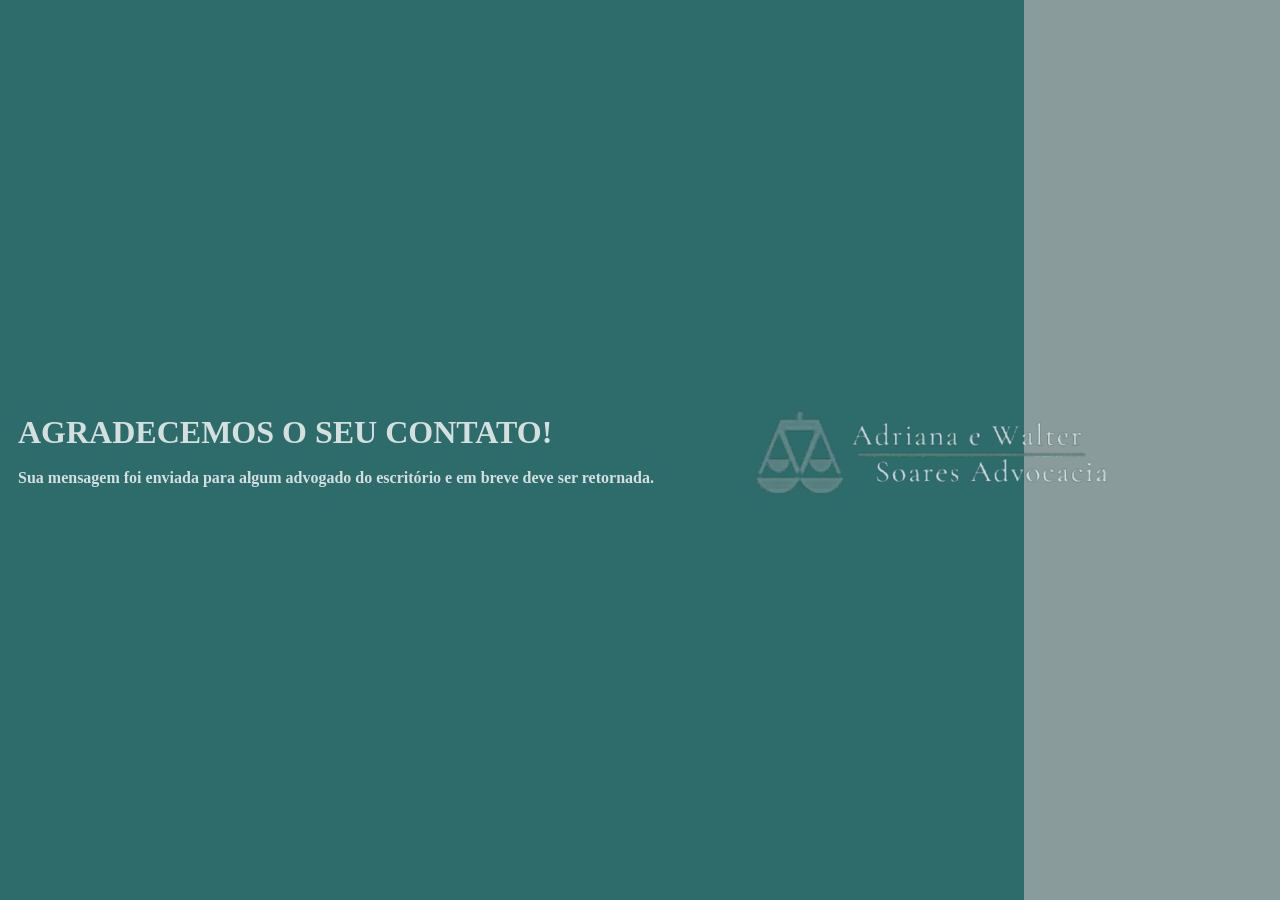
==== agradecimento.html @ cdaee6bd "add trank you html" ====
<!DOCTYPE html>
<html lang="en">
<head>
    <meta charset="UTF-8">
    <meta name="viewport" content="width=device-width, initial-scale=1.0">
    <title>Obrigado pelo contato!</title>
    <link rel="shortcut icon" href="assets/images/favicon_io/favicon.ico" type="image/x-icon">
    <link rel="stylesheet" href="agradecimento.css">
</head>
<body>
        <div id="hero">
            <div id="hero-content">
                <h1>AGRADECEMOS O SEU CONTATO!</h1>
                <h4>Sua mensagem foi enviada para algum advogado do escritório e em breve deve ser retornada.</h4>
            </div>
            <div id="hero-image">
                <img src="assets/images/logoheader.png" alt="Logo da AWS advocacia">
            </div> 
        
        </div>
    </header>
    
</body>
</html>
---- agradecimento.css ----
:root{
    --color-primary:    #1C2B2B;
    --color-secondary:  #2E6B6B;
    --color-accent:     #4A9E9E;
    --color-light:      #D4DFE0;
    --color-muted:      #8A9B9C;

    --color-bg:         var(--color-primary);
    --color-text:       var(--color-light);
    --color-text-muted: var(--color-muted);
    --color-btn:        var(--color-accent);
    --color-btn-hover:  var(--color-secondary);
}

*{
    margin: 0;
    overflow-x: hidden;
    overflow-y: hidden;
}

#hero{
    background-image:linear-gradient(to right, var(--color-secondary) 80%, var(--color-muted) 20%);
    display: flex;
    flex-direction: row;
    align-items: center;
    justify-content: left;
    height: 100vh;
    width: 100%;
    gap:8vw;

}
#hero-content h1{
    margin-left: 2vh;
    color: var(--color-light);
}
#hero-content h4{
    margin: 2vh 0 0 2vh;
    color: var(--color-text);
}
#hero-image img{
    display: block;
    width: 100%;
    height: 100%;
    object-fit: cover;
}

@media (max-width:570px){
#hero{
    flex-direction: column;
    justify-content: center;
    align-items:start ;
}
#hero-content{
    display: flex;
    flex-direction: column;
    width: 100%;
    gap: 2vh;
}
#hero-content h1{
    width: 100%;
    margin-left: 0;
}
#hero-content h4{
    width: 100%;
    margin:0;
}
}
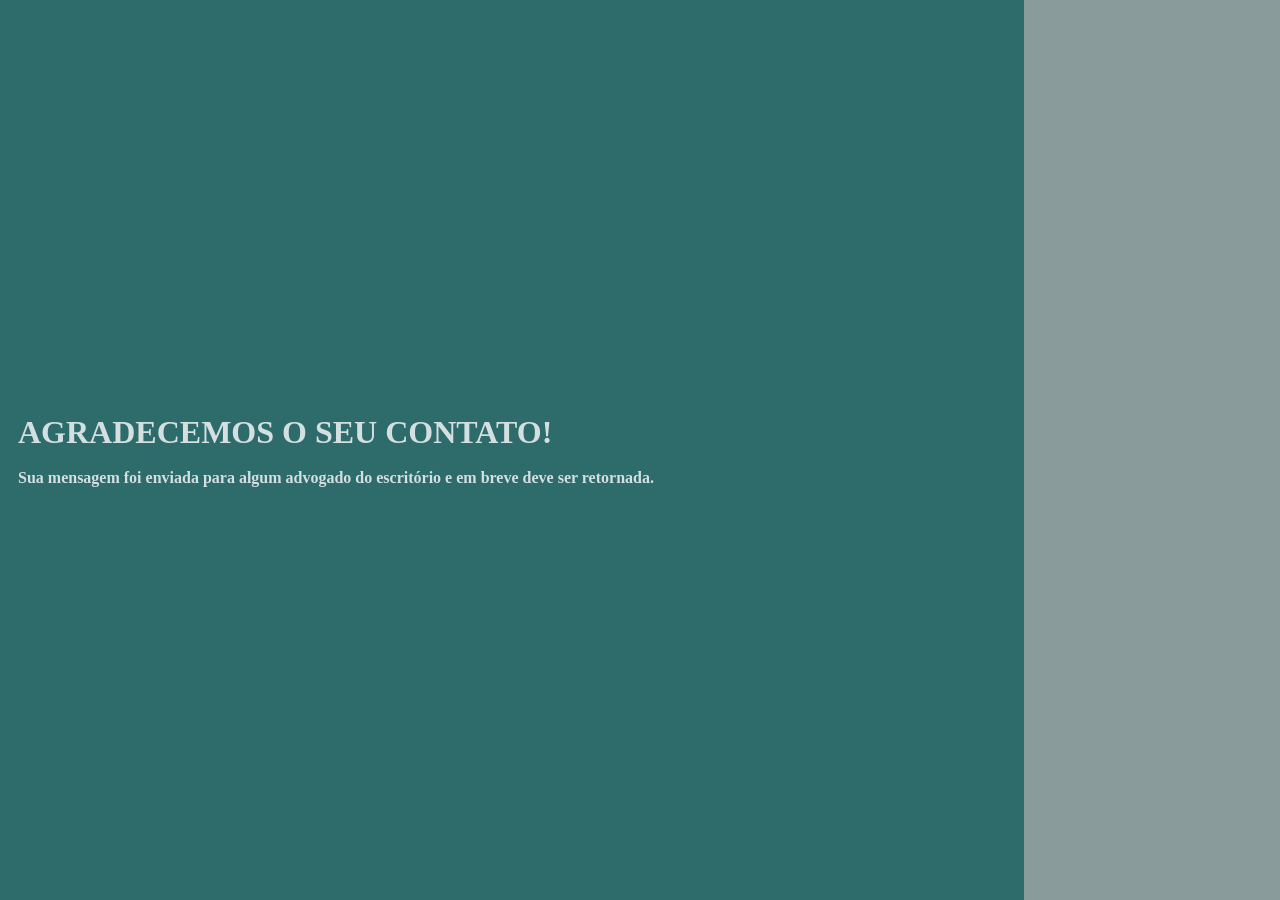
==== commit c559c9a7: "update thank you page" ====
--- a/agradecimento.html
+++ b/agradecimento.html
@@ -13,10 +13,6 @@
                 <h1>AGRADECEMOS O SEU CONTATO!</h1>
                 <h4>Sua mensagem foi enviada para algum advogado do escritório e em breve deve ser retornada.</h4>
             </div>
-            <div id="hero-image">
-                <img src="assets/images/logoheader.png" alt="Logo da AWS advocacia">
-            </div> 
-        
         </div>
     </header>
     
--- a/agradecimento.css
+++ b/agradecimento.css
@@ -37,12 +37,6 @@
     margin: 2vh 0 0 2vh;
     color: var(--color-text);
 }
-#hero-image img{
-    display: block;
-    width: 100%;
-    height: 100%;
-    object-fit: cover;
-}
 
 @media (max-width:570px){
 #hero{
